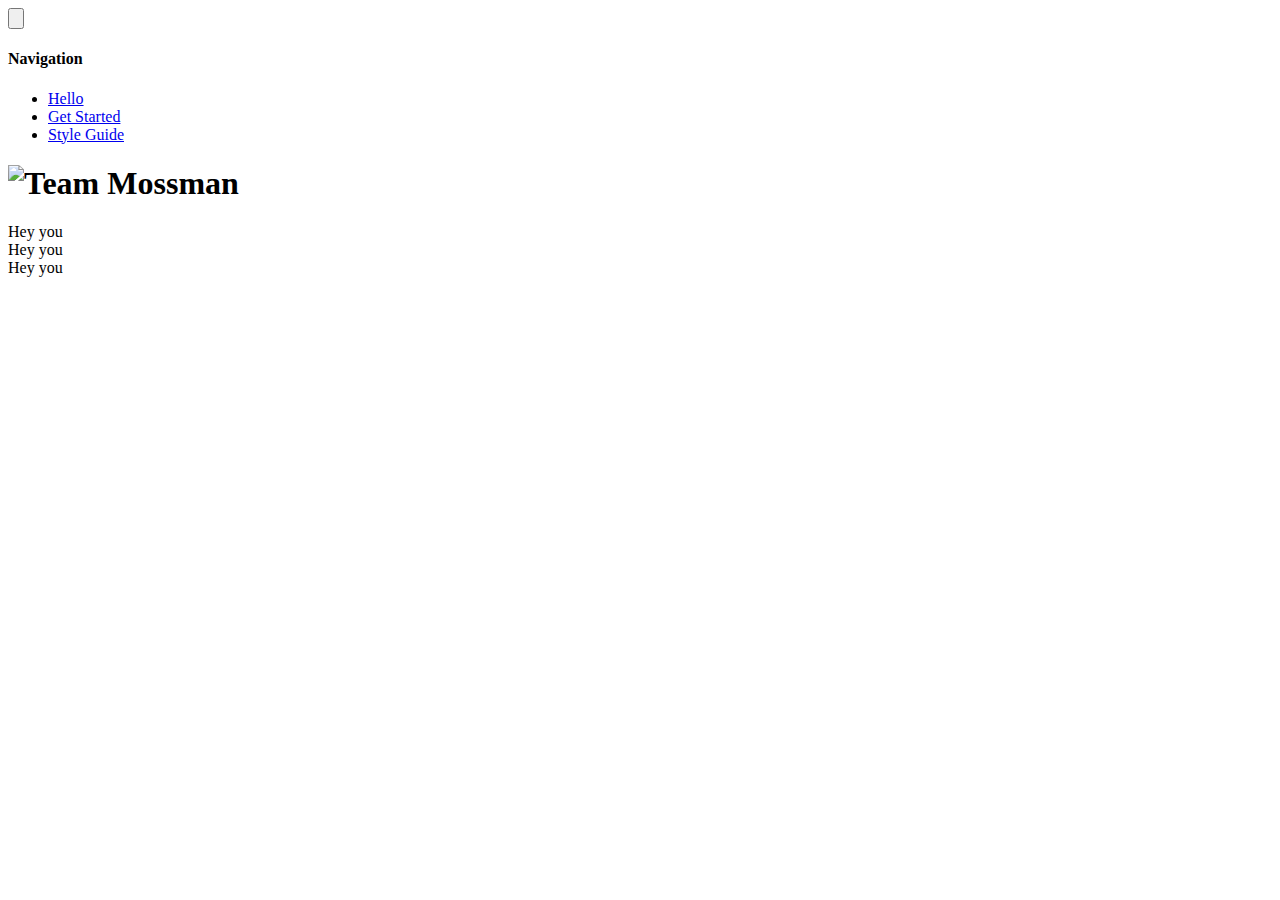
==== app/index.html @ 91163794 "Initial commit" ====
<!doctype html>
<html lang="">
  <head>
    <meta charset="utf-8">
    <meta http-equiv="X-UA-Compatible" content="IE=edge">
    <meta name="description" content="A front-end template that helps you build fast, modern mobile web apps.">
    <meta name="viewport" content="width=device-width, initial-scale=1">
    <title>Web Starter Kit</title>

    <!-- Add to homescreen for Chrome on Android -->
    <meta name="mobile-web-app-capable" content="yes">
    <link rel="icon" sizes="192x192" href="images/touch/chrome-touch-icon-192x192.png">

    <!-- Add to homescreen for Safari on iOS -->
    <meta name="apple-mobile-web-app-capable" content="yes">
    <meta name="apple-mobile-web-app-status-bar-style" content="black">
    <meta name="apple-mobile-web-app-title" content="Web Starter Kit">
    <link rel="apple-touch-icon-precomposed" href="apple-touch-icon-precomposed.png">

    <!-- Tile icon for Win8 (144x144 + tile color) -->
    <meta name="msapplication-TileImage" content="images/touch/ms-touch-icon-144x144-precomposed.png">
    <meta name="msapplication-TileColor" content="#3372DF">

    <!-- SEO: If your mobile URL is different from the desktop URL, add a canonical link to the desktop page https://developers.google.com/webmasters/smartphone-sites/feature-phones -->
    <!--
    <link rel="canonical" href="http://www.example.com/">
    -->

    <!-- Page styles -->
    <link rel="stylesheet" href="styles/main.css">
  </head>
  <body>

    <div class="header-wrapper">

        <button class="menu">
            <svg version="1.1" id="Layer_1" xmlns="http://www.w3.org/2000/svg" xmlns:xlink="http://www.w3.org/1999/xlink" x="0px" y="0px"
	            viewBox="0 0 38.4 28.9" enable-background="new 0 0 38.4 28.9" xml:space="preserve">
                <g>
                    <path fill="#2F547F" d="M36.4,25.2H2c-1.1,0-2,0.8-2,1.9c0,1,0.9,1.9,2,1.9h34.4c1.1,0,2-0.8,2-1.9C38.4,26,37.5,25.2,36.4,25.2z"
                        />
                    <path fill="#2F547F" d="M36.4,12.6H2c-1.1,0-2,0.8-2,1.9s0.9,1.9,2,1.9h34.4c1.1,0,2-0.8,2-1.9S37.5,12.6,36.4,12.6z"/>
                    <path fill="#2F547F" d="M2,3.7h34.4c1.1,0,2-0.8,2-1.9c0-1-0.9-1.9-2-1.9H2C0.9,0,0,0.8,0,1.9C0,2.9,0.9,3.7,2,3.7z"/>
                </g>
            </svg>
        </button>

        <nav class="navdrawer-container promote-layer">
            <h4>Navigation</h4>
            <ul>
                <li><a href="#hello">Hello</a></li>
                <li><a href="#get-started">Get Started</a></li>
                <li><a href="styleguide.html">Style Guide</a></li>
            </ul>
        </nav>

        <header class="app-bar promote-layer">
          <div class="app-bar-container">
            <h1 class="logo"><img src="/images/logo.png" alt="Team Mossman"></h1>
          </div>
        </header>

    </div>

    <main>
        <div class="container">
            <div class="promote-layer jumbo">
                <div class="slider-item">
                    <div class="content">
                        Hey you
                    </div>
                </div>
                <div class="slider-item">
                    <div class="content">
                        Hey you
                    </div>
                </div>
                <div class="slider-item">
                    <div class="content">
                        Hey you
                    </div>
                </div>
            </div>
        </div>
    </main>

    <!-- build:js scripts/main.min.js -->
    <script src="scripts/main.js"></script>
    <!-- endbuild -->

    <!-- Google Analytics: change UA-XXXXX-X to be your site's ID -->
    <script>
      (function(i,s,o,g,r,a,m){i['GoogleAnalyticsObject']=r;i[r]=i[r]||function(){
      (i[r].q=i[r].q||[]).push(arguments)},i[r].l=1*new Date();a=s.createElement(o),
      m=s.getElementsByTagName(o)[0];a.async=1;a.src=g;m.parentNode.insertBefore(a,m)
      })(window,document,'script','//www.google-analytics.com/analytics.js','ga');
      ga('create', 'UA-XXXXX-X', 'auto');
      ga('send', 'pageview');
    </script>
    <!-- Built with love using Web Starter Kit -->
  </body>
</html>
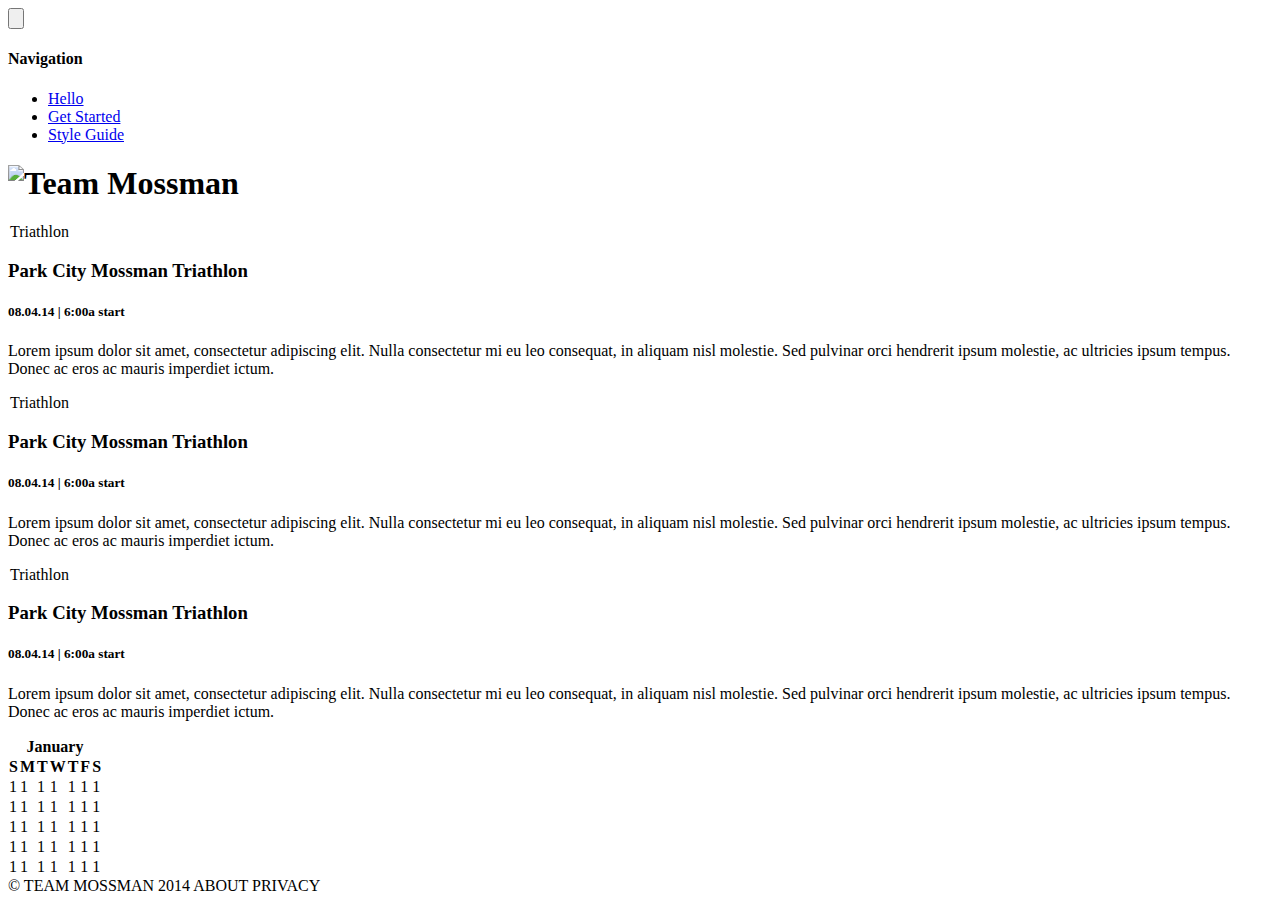
==== commit 112d068b: "Commit of some updates." ====
--- a/app/index.html
+++ b/app/index.html
@@ -65,24 +65,121 @@
     <main>
         <div class="container">
             <div class="promote-layer jumbo">
+
                 <div class="slider-item">
+                  <legend>Triathlon</legend>
+                  <div class="bottom">
                     <div class="content">
-                        Hey you
+                      <h3>Park City Mossman Triathlon</h3>
+                      <h5>08.04.14 | 6:00a start</h5>
+                      <p>Lorem ipsum dolor sit amet, consectetur adipiscing elit. Nulla consectetur mi eu leo consequat, in aliquam nisl molestie. Sed pulvinar orci hendrerit ipsum molestie, ac ultricies ipsum tempus. Donec ac eros ac mauris imperdiet ictum.</p>
                     </div>
+                  </div>
                 </div>
+
+                <!-- start template -->
+                <div class="slider-item active">
+                  <legend>Triathlon</legend>
+                  <div class="bottom">
+                    <div class="content">
+                      <h3>Park City Mossman Triathlon</h3>
+                      <h5>08.04.14 | 6:00a start</h5>
+                      <p>Lorem ipsum dolor sit amet, consectetur adipiscing elit. Nulla consectetur mi eu leo consequat, in aliquam nisl molestie. Sed pulvinar orci hendrerit ipsum molestie, ac ultricies ipsum tempus. Donec ac eros ac mauris imperdiet ictum.</p>
+                    </div>
+                  </div>
+                </div>
+                <!-- end template -->
+
                 <div class="slider-item">
+                  <legend>Triathlon</legend>
+                  <div class="bottom">
                     <div class="content">
-                        Hey you
+                      <h3>Park City Mossman Triathlon</h3>
+                      <h5>08.04.14 | 6:00a start</h5>
+                      <p>Lorem ipsum dolor sit amet, consectetur adipiscing elit. Nulla consectetur mi eu leo consequat, in aliquam nisl molestie. Sed pulvinar orci hendrerit ipsum molestie, ac ultricies ipsum tempus. Donec ac eros ac mauris imperdiet ictum.</p>
                     </div>
+                  </div>
                 </div>
-                <div class="slider-item">
-                    <div class="content">
-                        Hey you
-                    </div>
-                </div>
+
+
             </div>
         </div>
+        <div class="container">
+
+          <!-- calendar template -->
+
+          <table class="calendar" cellpadding="1" cellspacing="0" border="0">
+            <thead>
+              <tr>
+                <th colspan="7" class="header">January</th>
+              </tr>
+              <tr>
+                <th>S</th>
+                <th>M</th>
+                <th>T</th>
+                <th>W</th>
+                <th>T</th>
+                <th>F</th>
+                <th>S</th>
+              </tr>
+            </thead>
+            <tbody>
+              <tr>
+                <td class="active">1</td>
+                <td>1</td>
+                <td>1</td>
+                <td>1</td>
+                <td>1</td>
+                <td>1</td>
+                <td>1</td>
+              </tr>
+              <tr>
+                <td>1</td>
+                <td>1</td>
+                <td>1</td>
+                <td>1</td>
+                <td>1</td>
+                <td>1</td>
+                <td>1</td>
+              </tr>
+              <tr>
+                <td>1</td>
+                <td>1</td>
+                <td>1</td>
+                <td>1</td>
+                <td>1</td>
+                <td>1</td>
+                <td>1</td>
+              </tr>
+              <tr>
+                <td>1</td>
+                <td>1</td>
+                <td>1</td>
+                <td>1</td>
+                <td>1</td>
+                <td>1</td>
+                <td>1</td>
+              </tr>
+              <tr>
+                <td>1</td>
+                <td>1</td>
+                <td>1</td>
+                <td>1</td>
+                <td>1</td>
+                <td>1</td>
+                <td>1</td>
+              </tr>
+            </tbody>
+          </table>
+
+          <!-- end -->
+
+        </div>
     </main>
+
+    <footer>
+      © TEAM MOSSMAN 2014 ABOUT PRIVACY
+    </footer>
 
     <!-- build:js scripts/main.min.js -->
     <script src="scripts/main.js"></script>
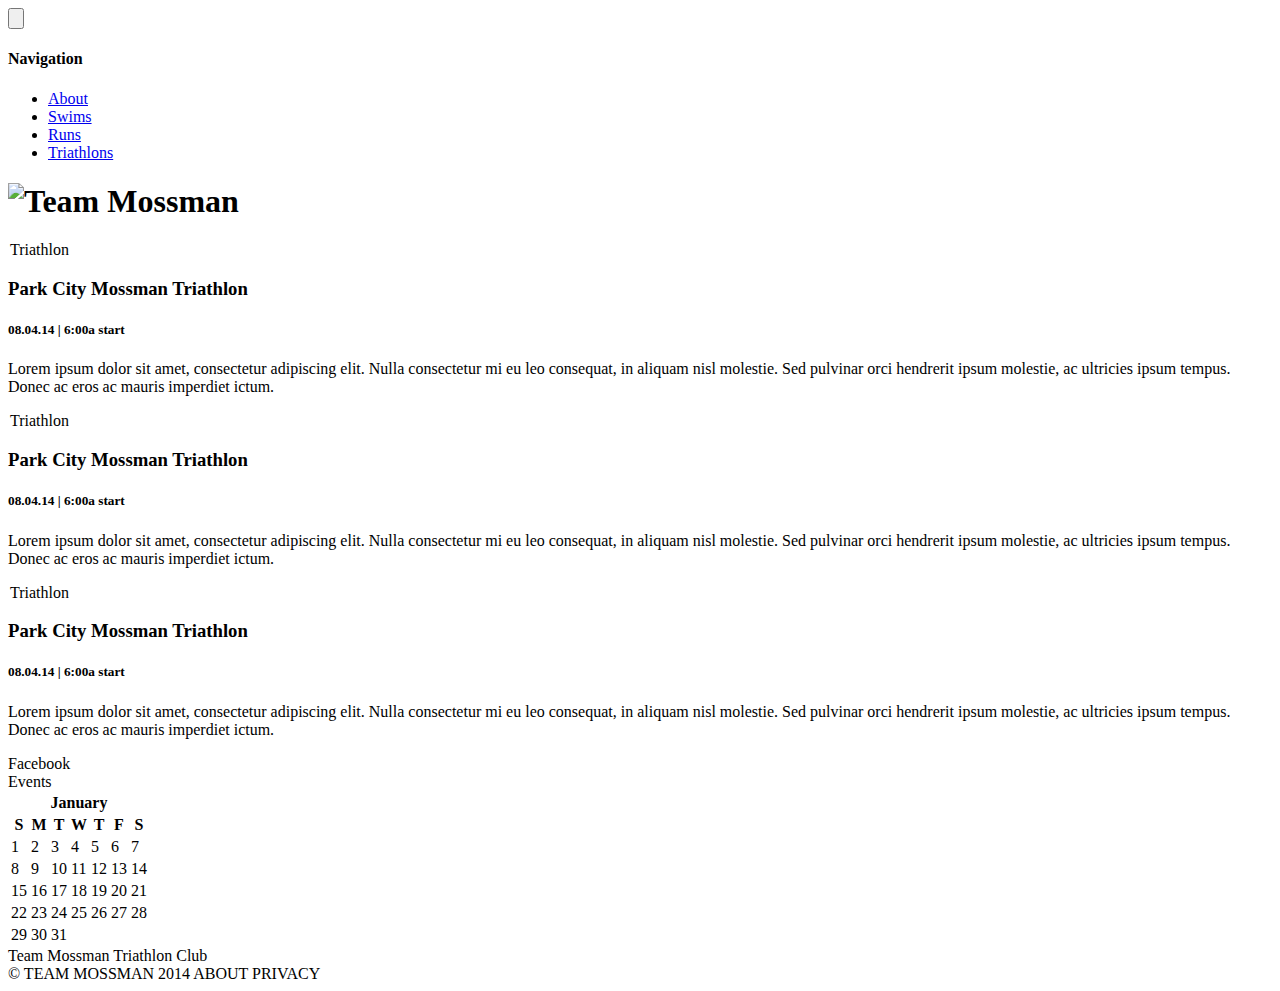
==== commit 12d0e1d7: "Removed useless components and did more class design" ====
--- a/app/index.html
+++ b/app/index.html
@@ -30,6 +30,19 @@
     <link rel="stylesheet" href="styles/main.css">
   </head>
   <body>
+
+    <div id="fb-root"></div>
+    <script>(function(d, s, id) {
+      var js, fjs = d.getElementsByTagName(s)[0];
+      if (d.getElementById(id)) return;
+      js = d.createElement(s); js.id = id;
+      js.src = "//connect.facebook.net/en_US/sdk.js#xfbml=1&appId=293784350643304&version=v2.0";
+      fjs.parentNode.insertBefore(js, fjs);
+    }(document, 'script', 'facebook-jssdk'));</script>
+
+    <div class="header-bg">
+      
+    </div>
 
     <div class="header-wrapper">
 
@@ -48,9 +61,10 @@
         <nav class="navdrawer-container promote-layer">
             <h4>Navigation</h4>
             <ul>
-                <li><a href="#hello">Hello</a></li>
-                <li><a href="#get-started">Get Started</a></li>
-                <li><a href="styleguide.html">Style Guide</a></li>
+                <li><a href="#hello">About</a></li>
+                <li><a href="#get-started">Swims</a></li>
+                <li><a href="styleguide.html">Runs</a></li>
+                <li><a href="styleguide.html">Triathlons</a></li>
             </ul>
         </nav>
 
@@ -104,73 +118,96 @@
 
             </div>
         </div>
+
         <div class="container">
-
+          <div class="row">
+            <!-- rows -->
+            <div class="column--thirds first--column">
+              <span class="legend">Facebook</span>
+              <div class="fb-like-box" data-href="https://www.facebook.com/IngenuityDesign360" data-width="274" data-height="342" data-colorscheme="light" data-show-faces="false" data-header="true" data-stream="true" data-show-border="true"></div>
+            </div>
+            <div class="column--thirds second--column">
+              <span class="legend">Events</span>
+              <!-- we could use google scaffolding here but i dont know if theres much of a reason -->
+
+              <div class="row">
+                <div class="column--thirds">
+                  <table class="calendar" cols="7">
+                    <thead>
+                      <tr>
+                        <th colspan="7" class="header">January</th>
+                      </tr>
+                      <tr>
+                        <th>S</th>
+                        <th>M</th>
+                        <th>T</th>
+                        <th>W</th>
+                        <th>T</th>
+                        <th>F</th>
+                        <th>S</th>
+                      </tr>
+                    </thead>
+                    <tbody>
+                      <tr>
+                        <td class="active">1</td>
+                        <td>2</td>
+                        <td>3</td>
+                        <td>4</td>
+                        <td>5</td>
+                        <td>6</td>
+                        <td>7</td>
+                      </tr>
+                      <tr>
+                        <td>8</td>
+                        <td>9</td>
+                        <td>10</td>
+                        <td>11</td>
+                        <td>12</td>
+                        <td>13</td>
+                        <td>14</td>
+                      </tr>
+                      <tr>
+                        <td>15</td>
+                        <td>16</td>
+                        <td>17</td>
+                        <td>18</td>
+                        <td>19</td>
+                        <td>20</td>
+                        <td>21</td>
+                      </tr>
+                      <tr>
+                        <td>22</td>
+                        <td>23</td>
+                        <td>24</td>
+                        <td>25</td>
+                        <td>26</td>
+                        <td>27</td>
+                        <td>28</td>
+                      </tr>
+                      <tr>
+                        <td>29</td>
+                        <td>30</td>
+                        <td>31</td>
+                        <td></td>
+                        <td></td>
+                        <td></td>
+                        <td></td>
+                      </tr>
+                    </tbody>
+                  </table>
+                </div>
+              </div>
+
+            </div>
+            <div class="column--thirds third--column">
+
+              <span class="legend">Team Mossman Triathlon Club</span>
+
+            </div>
+            <!-- /row -->
+          </div>
           <!-- calendar template -->
 
-          <table class="calendar" cellpadding="1" cellspacing="0" border="0">
-            <thead>
-              <tr>
-                <th colspan="7" class="header">January</th>
-              </tr>
-              <tr>
-                <th>S</th>
-                <th>M</th>
-                <th>T</th>
-                <th>W</th>
-                <th>T</th>
-                <th>F</th>
-                <th>S</th>
-              </tr>
-            </thead>
-            <tbody>
-              <tr>
-                <td class="active">1</td>
-                <td>1</td>
-                <td>1</td>
-                <td>1</td>
-                <td>1</td>
-                <td>1</td>
-                <td>1</td>
-              </tr>
-              <tr>
-                <td>1</td>
-                <td>1</td>
-                <td>1</td>
-                <td>1</td>
-                <td>1</td>
-                <td>1</td>
-                <td>1</td>
-              </tr>
-              <tr>
-                <td>1</td>
-                <td>1</td>
-                <td>1</td>
-                <td>1</td>
-                <td>1</td>
-                <td>1</td>
-                <td>1</td>
-              </tr>
-              <tr>
-                <td>1</td>
-                <td>1</td>
-                <td>1</td>
-                <td>1</td>
-                <td>1</td>
-                <td>1</td>
-                <td>1</td>
-              </tr>
-              <tr>
-                <td>1</td>
-                <td>1</td>
-                <td>1</td>
-                <td>1</td>
-                <td>1</td>
-                <td>1</td>
-                <td>1</td>
-              </tr>
-            </tbody>
-          </table>
 
           <!-- end -->
 
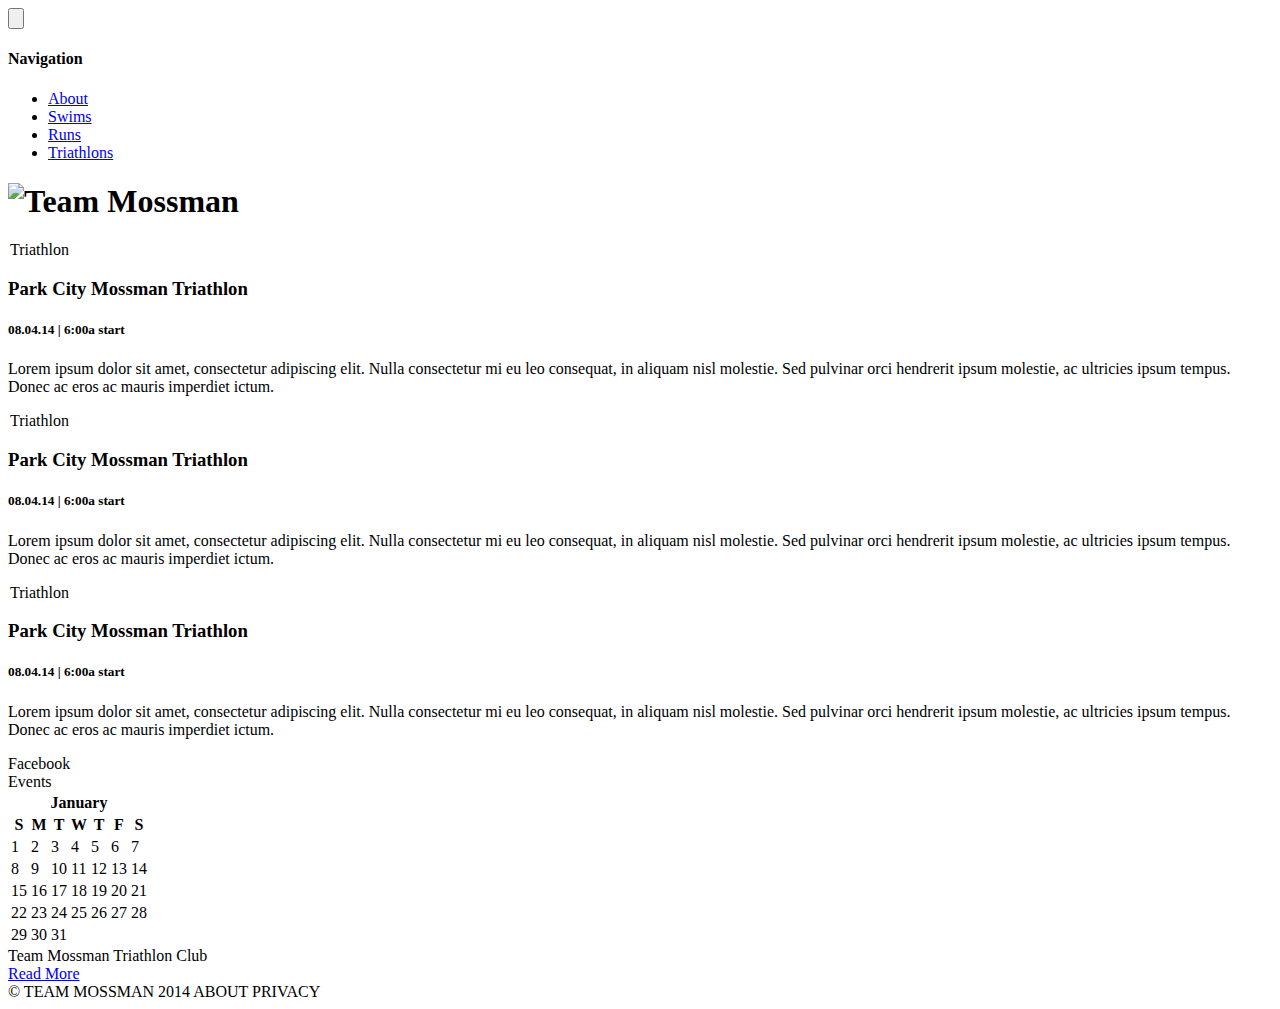
==== commit 7fafbae7: "Flexible boxes for all (exclamation point)" ====
--- a/app/index.html
+++ b/app/index.html
@@ -41,7 +41,7 @@
     }(document, 'script', 'facebook-jssdk'));</script>
 
     <div class="header-bg">
-      
+
     </div>
 
     <div class="header-wrapper">
@@ -122,12 +122,12 @@
         <div class="container">
           <div class="row">
             <!-- rows -->
-            <div class="column--thirds first--column">
-              <span class="legend">Facebook</span>
+            <div class="column--thirds first--column column">
+              <div><span class="legend">Facebook</span></div>
               <div class="fb-like-box" data-href="https://www.facebook.com/IngenuityDesign360" data-width="274" data-height="342" data-colorscheme="light" data-show-faces="false" data-header="true" data-stream="true" data-show-border="true"></div>
             </div>
-            <div class="column--thirds second--column">
-              <span class="legend">Events</span>
+            <div class="column--thirds second--column column main-content events">
+              <div><span class="legend">Events</span></div>
               <!-- we could use google scaffolding here but i dont know if theres much of a reason -->
 
               <div class="row">
@@ -196,13 +196,14 @@
                     </tbody>
                   </table>
                 </div>
+
               </div>
 
             </div>
-            <div class="column--thirds third--column">
-
-              <span class="legend">Team Mossman Triathlon Club</span>
-
+            <div class="column--thirds third--column column">
+
+              <div><span class="legend">Team Mossman Triathlon Club</span></div>
+              <a href="#ignore-click" class="button--primary">Read More</a>
             </div>
             <!-- /row -->
           </div>
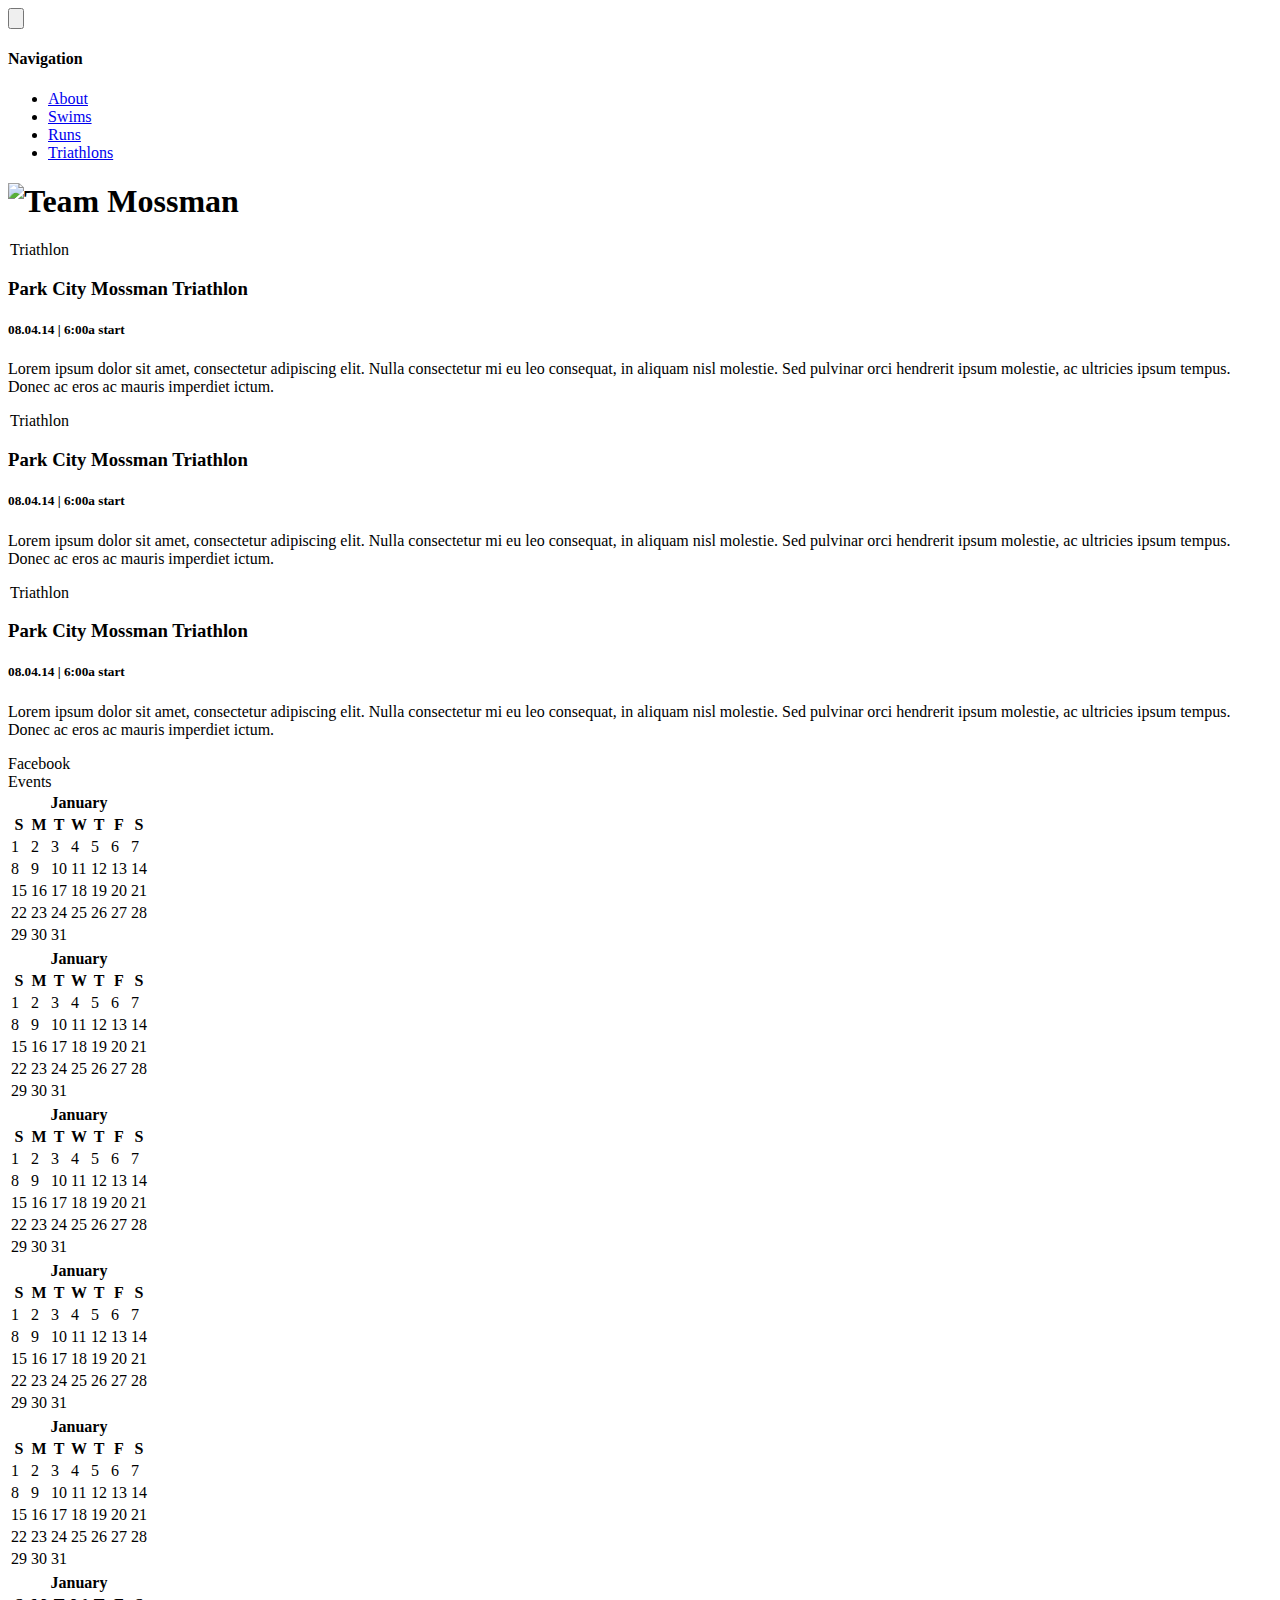
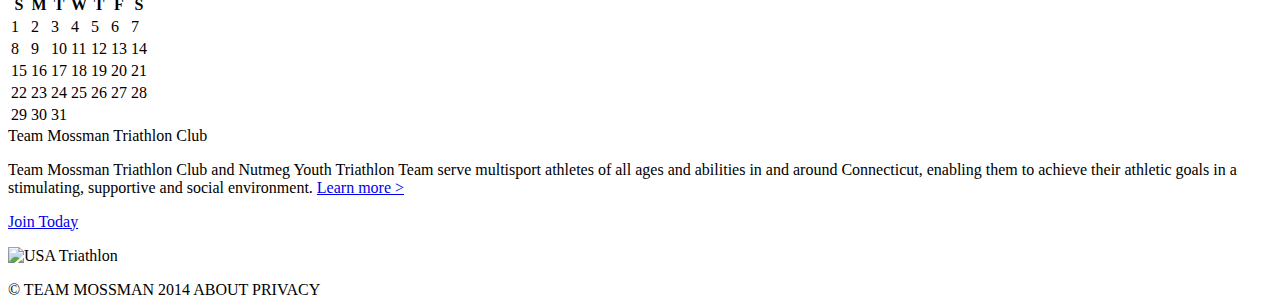
==== commit 0ff3310b: "Initial commit of finished homepage shell" ====
--- a/app/index.html
+++ b/app/index.html
@@ -123,14 +123,17 @@
           <div class="row">
             <!-- rows -->
             <div class="column--thirds first--column column">
-              <div><span class="legend">Facebook</span></div>
-              <div class="fb-like-box" data-href="https://www.facebook.com/IngenuityDesign360" data-width="274" data-height="342" data-colorscheme="light" data-show-faces="false" data-header="true" data-stream="true" data-show-border="true"></div>
+              <aside class="pad">
+                <div><span class="legend">Facebook</span></div>
+                <div class="fb-like-box" data-href="https://www.facebook.com/IngenuityDesign360" data-width="274" data-height="342" data-colorscheme="light" data-show-faces="false" data-header="true" data-stream="true" data-show-border="true"></div>
+              </aside>
             </div>
             <div class="column--thirds second--column column main-content events">
+              <article class="pad">
               <div><span class="legend">Events</span></div>
               <!-- we could use google scaffolding here but i dont know if theres much of a reason -->
 
-              <div class="row">
+              <div class="row flow">
                 <div class="column--thirds">
                   <table class="calendar" cols="7">
                     <thead>
@@ -197,17 +200,369 @@
                   </table>
                 </div>
 
+                  <div class="column--thirds">
+                    <table class="calendar" cols="7">
+                      <thead>
+                        <tr>
+                          <th colspan="7" class="header">January</th>
+                        </tr>
+                        <tr>
+                          <th>S</th>
+                          <th>M</th>
+                          <th>T</th>
+                          <th>W</th>
+                          <th>T</th>
+                          <th>F</th>
+                          <th>S</th>
+                        </tr>
+                      </thead>
+                      <tbody>
+                        <tr>
+                          <td class="active">1</td>
+                          <td>2</td>
+                          <td>3</td>
+                          <td>4</td>
+                          <td>5</td>
+                          <td>6</td>
+                          <td>7</td>
+                        </tr>
+                        <tr>
+                          <td>8</td>
+                          <td>9</td>
+                          <td>10</td>
+                          <td>11</td>
+                          <td>12</td>
+                          <td>13</td>
+                          <td>14</td>
+                        </tr>
+                        <tr>
+                          <td>15</td>
+                          <td>16</td>
+                          <td>17</td>
+                          <td>18</td>
+                          <td>19</td>
+                          <td>20</td>
+                          <td>21</td>
+                        </tr>
+                        <tr>
+                          <td>22</td>
+                          <td>23</td>
+                          <td>24</td>
+                          <td>25</td>
+                          <td>26</td>
+                          <td>27</td>
+                          <td>28</td>
+                        </tr>
+                        <tr>
+                          <td>29</td>
+                          <td>30</td>
+                          <td>31</td>
+                          <td></td>
+                          <td></td>
+                          <td></td>
+                          <td></td>
+                        </tr>
+                      </tbody>
+                    </table>
+                  </div>
+
+
+  <div class="column--thirds">
+    <table class="calendar" cols="7">
+      <thead>
+        <tr>
+          <th colspan="7" class="header">January</th>
+        </tr>
+        <tr>
+          <th>S</th>
+          <th>M</th>
+          <th>T</th>
+          <th>W</th>
+          <th>T</th>
+          <th>F</th>
+          <th>S</th>
+        </tr>
+      </thead>
+      <tbody>
+        <tr>
+          <td class="active">1</td>
+          <td>2</td>
+          <td>3</td>
+          <td>4</td>
+          <td>5</td>
+          <td>6</td>
+          <td>7</td>
+        </tr>
+        <tr>
+          <td>8</td>
+          <td>9</td>
+          <td>10</td>
+          <td>11</td>
+          <td>12</td>
+          <td>13</td>
+          <td>14</td>
+        </tr>
+        <tr>
+          <td>15</td>
+          <td>16</td>
+          <td>17</td>
+          <td>18</td>
+          <td>19</td>
+          <td>20</td>
+          <td>21</td>
+        </tr>
+        <tr>
+          <td>22</td>
+          <td>23</td>
+          <td>24</td>
+          <td>25</td>
+          <td>26</td>
+          <td>27</td>
+          <td>28</td>
+        </tr>
+        <tr>
+          <td>29</td>
+          <td>30</td>
+          <td>31</td>
+          <td></td>
+          <td></td>
+          <td></td>
+          <td></td>
+        </tr>
+      </tbody>
+    </table>
+  </div>
+
+</div><div class="row flow">
+
+  <div class="column--thirds">
+    <table class="calendar" cols="7">
+      <thead>
+        <tr>
+          <th colspan="7" class="header">January</th>
+        </tr>
+        <tr>
+          <th>S</th>
+          <th>M</th>
+          <th>T</th>
+          <th>W</th>
+          <th>T</th>
+          <th>F</th>
+          <th>S</th>
+        </tr>
+      </thead>
+      <tbody>
+        <tr>
+          <td class="active">1</td>
+          <td>2</td>
+          <td>3</td>
+          <td>4</td>
+          <td>5</td>
+          <td>6</td>
+          <td>7</td>
+        </tr>
+        <tr>
+          <td>8</td>
+          <td>9</td>
+          <td>10</td>
+          <td>11</td>
+          <td>12</td>
+          <td>13</td>
+          <td>14</td>
+        </tr>
+        <tr>
+          <td>15</td>
+          <td>16</td>
+          <td>17</td>
+          <td>18</td>
+          <td>19</td>
+          <td>20</td>
+          <td>21</td>
+        </tr>
+        <tr>
+          <td>22</td>
+          <td>23</td>
+          <td>24</td>
+          <td>25</td>
+          <td>26</td>
+          <td>27</td>
+          <td>28</td>
+        </tr>
+        <tr>
+          <td>29</td>
+          <td>30</td>
+          <td>31</td>
+          <td></td>
+          <td></td>
+          <td></td>
+          <td></td>
+        </tr>
+      </tbody>
+    </table>
+  </div>
+
+
+  <div class="column--thirds">
+    <table class="calendar" cols="7">
+      <thead>
+        <tr>
+          <th colspan="7" class="header">January</th>
+        </tr>
+        <tr>
+          <th>S</th>
+          <th>M</th>
+          <th>T</th>
+          <th>W</th>
+          <th>T</th>
+          <th>F</th>
+          <th>S</th>
+        </tr>
+      </thead>
+      <tbody>
+        <tr>
+          <td class="active">1</td>
+          <td>2</td>
+          <td>3</td>
+          <td>4</td>
+          <td>5</td>
+          <td>6</td>
+          <td>7</td>
+        </tr>
+        <tr>
+          <td>8</td>
+          <td>9</td>
+          <td>10</td>
+          <td>11</td>
+          <td>12</td>
+          <td>13</td>
+          <td>14</td>
+        </tr>
+        <tr>
+          <td>15</td>
+          <td>16</td>
+          <td>17</td>
+          <td>18</td>
+          <td>19</td>
+          <td>20</td>
+          <td>21</td>
+        </tr>
+        <tr>
+          <td>22</td>
+          <td>23</td>
+          <td>24</td>
+          <td>25</td>
+          <td>26</td>
+          <td>27</td>
+          <td>28</td>
+        </tr>
+        <tr>
+          <td>29</td>
+          <td>30</td>
+          <td>31</td>
+          <td></td>
+          <td></td>
+          <td></td>
+          <td></td>
+        </tr>
+      </tbody>
+    </table>
+  </div>
+
+
+  <div class="column--thirds">
+    <table class="calendar" cols="7">
+      <thead>
+        <tr>
+          <th colspan="7" class="header">January</th>
+        </tr>
+        <tr>
+          <th>S</th>
+          <th>M</th>
+          <th>T</th>
+          <th>W</th>
+          <th>T</th>
+          <th>F</th>
+          <th>S</th>
+        </tr>
+      </thead>
+      <tbody>
+        <tr>
+          <td class="active">1</td>
+          <td>2</td>
+          <td>3</td>
+          <td>4</td>
+          <td>5</td>
+          <td>6</td>
+          <td>7</td>
+        </tr>
+        <tr>
+          <td>8</td>
+          <td>9</td>
+          <td>10</td>
+          <td>11</td>
+          <td>12</td>
+          <td>13</td>
+          <td>14</td>
+        </tr>
+        <tr>
+          <td>15</td>
+          <td>16</td>
+          <td>17</td>
+          <td>18</td>
+          <td>19</td>
+          <td>20</td>
+          <td>21</td>
+        </tr>
+        <tr>
+          <td>22</td>
+          <td>23</td>
+          <td>24</td>
+          <td>25</td>
+          <td>26</td>
+          <td>27</td>
+          <td>28</td>
+        </tr>
+        <tr>
+          <td>29</td>
+          <td>30</td>
+          <td>31</td>
+          <td></td>
+          <td></td>
+          <td></td>
+          <td></td>
+        </tr>
+      </tbody>
+    </table>
+  </div>
+
               </div>
+            </article>
+              <!-- calendar template -->
 
             </div>
             <div class="column--thirds third--column column">
 
-              <div><span class="legend">Team Mossman Triathlon Club</span></div>
-              <a href="#ignore-click" class="button--primary">Read More</a>
+              <aside class="widget">
+
+                <div><span class="legend">Team Mossman Triathlon Club</span></div>
+
+                <p>Team Mossman Triathlon Club and Nutmeg Youth Triathlon Team serve multisport athletes of all ages and abilities in and around Connecticut, enabling them to achieve their athletic goals in a stimulating, supportive and social environment. <a href="#">Learn more ></a></p>
+                <a href="#ignore-click" class="button--primary">Join Today</a>
+
+            </aside>
+
+            <aside class="widget">
+
+              <p>
+                <img src="/images/usa.jpg" alt="USA Triathlon">
+              </p>
+
+          </aside>
+
             </div>
             <!-- /row -->
           </div>
-          <!-- calendar template -->
+
 
 
           <!-- end -->
